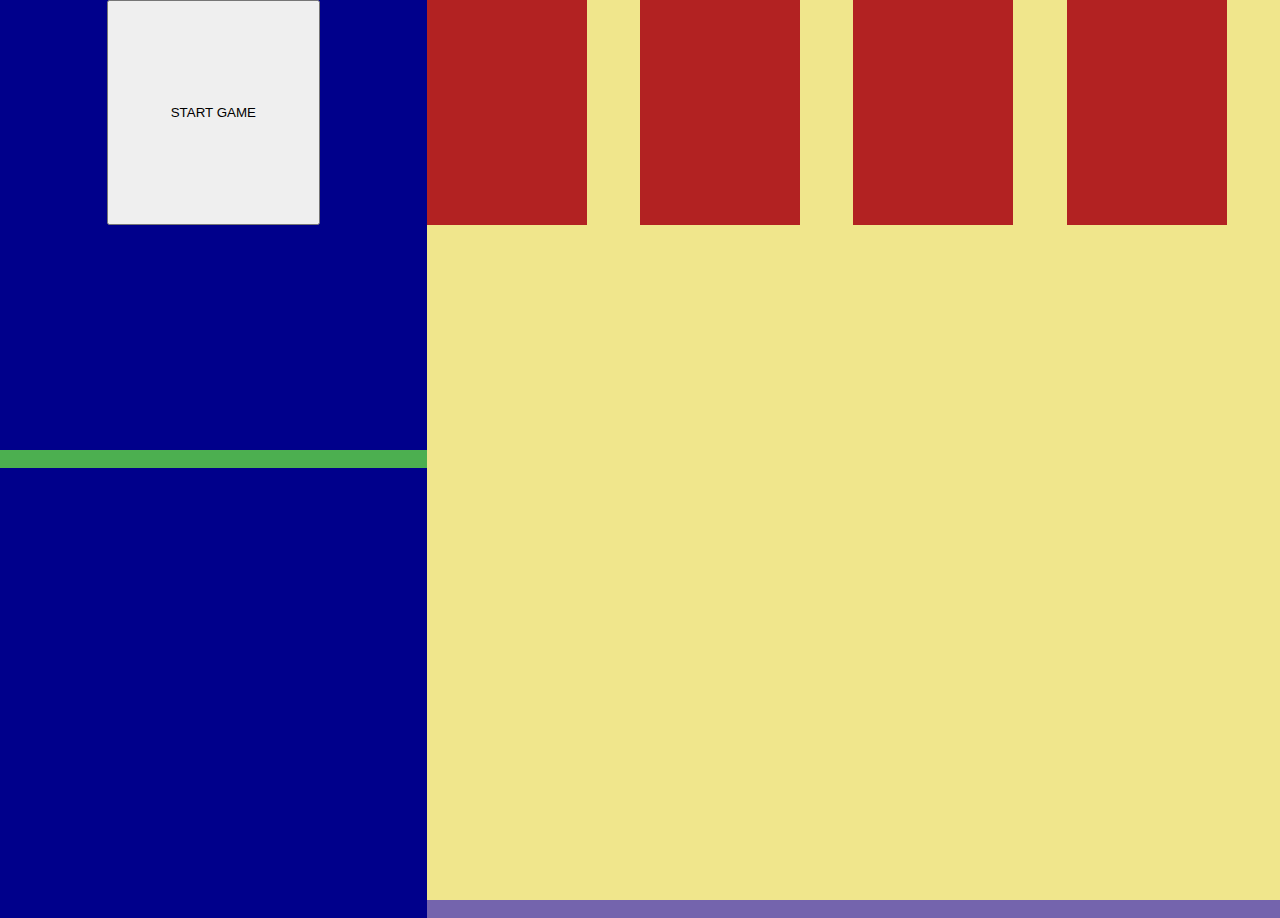
==== index.html @ 36769814 "Add files via upload" ====
<html>

	<head>
		<meta charset="utf-8">
		<meta name="viewport" content="width=device-width, initial-scale=1">
		<title>Room 3</title>
		<link rel="stylesheet" href="style.css"  />
	</head>
	
	<body>
		
		<div class="green">
			<div class="blue box">
				<center><button>START GAME</button><center></div>
			<br>
			<div class="blue box"></div>
			<!--picture-->
			</div>
		
		<div class="pink">
			<div class="lime column">
				<div class="red box"></div>
				<div class="red box"></div>
				<div class="red box"></div>
			</div>
				
			<div class="lime column">
				<div class="red box"></div>
				<div class="red box"></div>
				<div class="red box"></div>
			</div>
			
			<div class="lime column">
				<div class="red box"></div>
				<div class="red box"></div>
				<div class="red box"></div>
			</div>
			
			<div class="lime column">
				<div class="red box"></div>
				<div class="red box"></div>
				<div class="red box"></div>
			</div>
			
			
		</div>
		
	</body>			
</html>
---- style.css ----
body{
	display: flex;
	height: 100vh;
	width: 100vw;
	margin: 0;
	background-color: #7464AD;
}

.green{
	display: block;
	height: 100%;
	width: calc(100%/3);
	background-color: #4CAF50;
}

.pink{
	display: flex;
	height: 100%;
	margin-bottom:0;
	width: calc(100%/3*2);
	background-color:#C71585;
}

.blue{
	display: block;
	height: 50%;
	width: 100%;
	background-color:008B;
	}
	

	
.lime{
	display: flex ;
	height: 100%;
	width: 25%;
	background-color:#F0E68C;
	}
	
.red{
	display: block;
	height: 25%;
	width: 25%;
	background-color:#B22222;
	}
button{
	height: 50%;
	width:50%;
}
	
/*https://css-tricks.com/
	http://overapi.com/css
	https://css-tricks.com/almanac/properties/d/display/ */
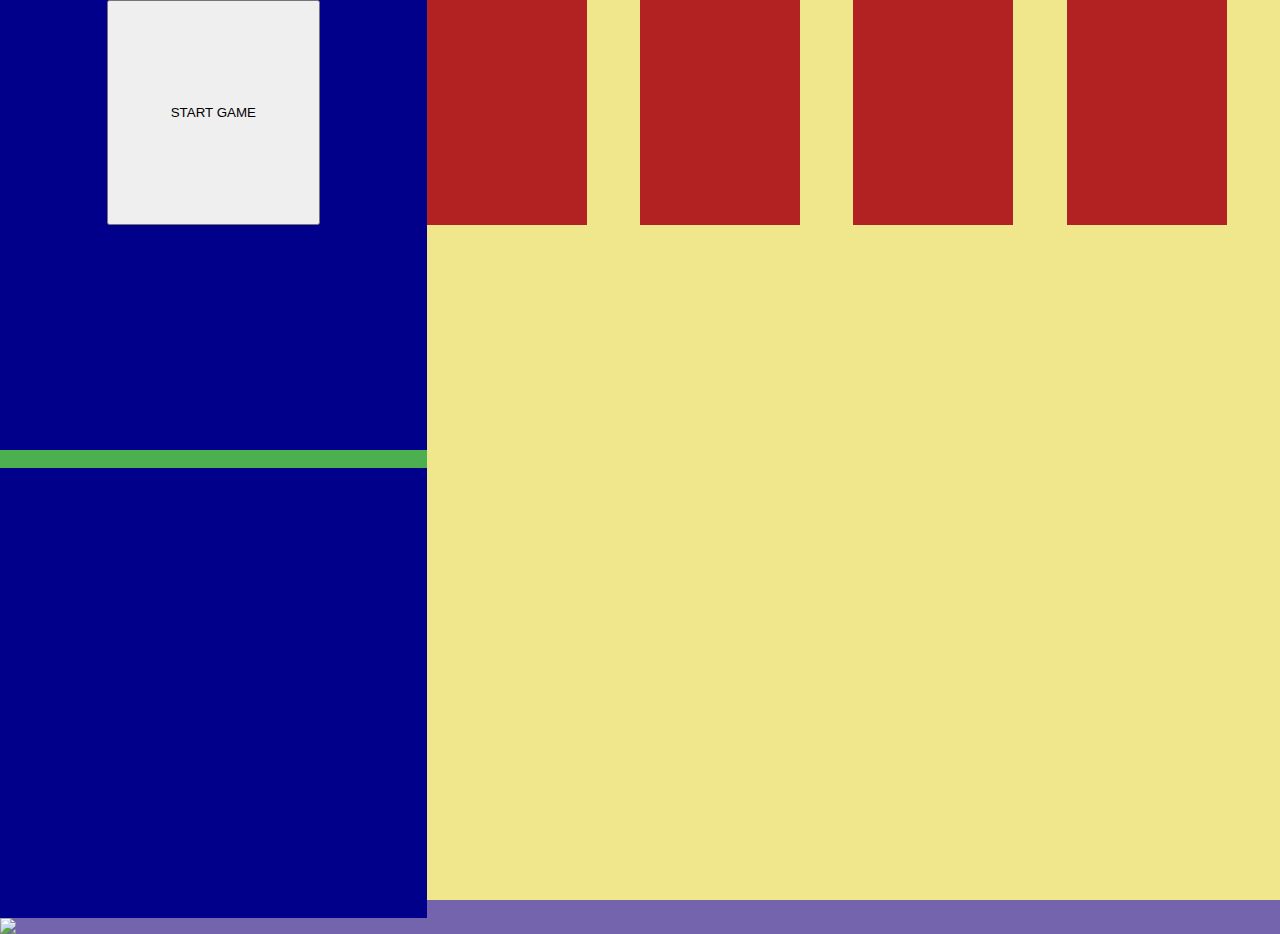
==== commit 0c287fc9: "Add files via upload" ====
--- a/index.html
+++ b/index.html
@@ -14,7 +14,7 @@
 				<center><button>START GAME</button><center></div>
 			<br>
 			<div class="blue box"></div>
-			<!--picture-->
+			<img src="images/hint.png" class="restrict-img-size">
 			</div>
 		
 		<div class="pink">
--- a/style.css
+++ b/style.css
@@ -43,6 +43,10 @@
 	width: 25%;
 	background-color:#B22222;
 	}
+	.restrict-img-size{
+	max-height: 100%;
+	max-width:100%;
+	}
 button{
 	height: 50%;
 	width:50%;
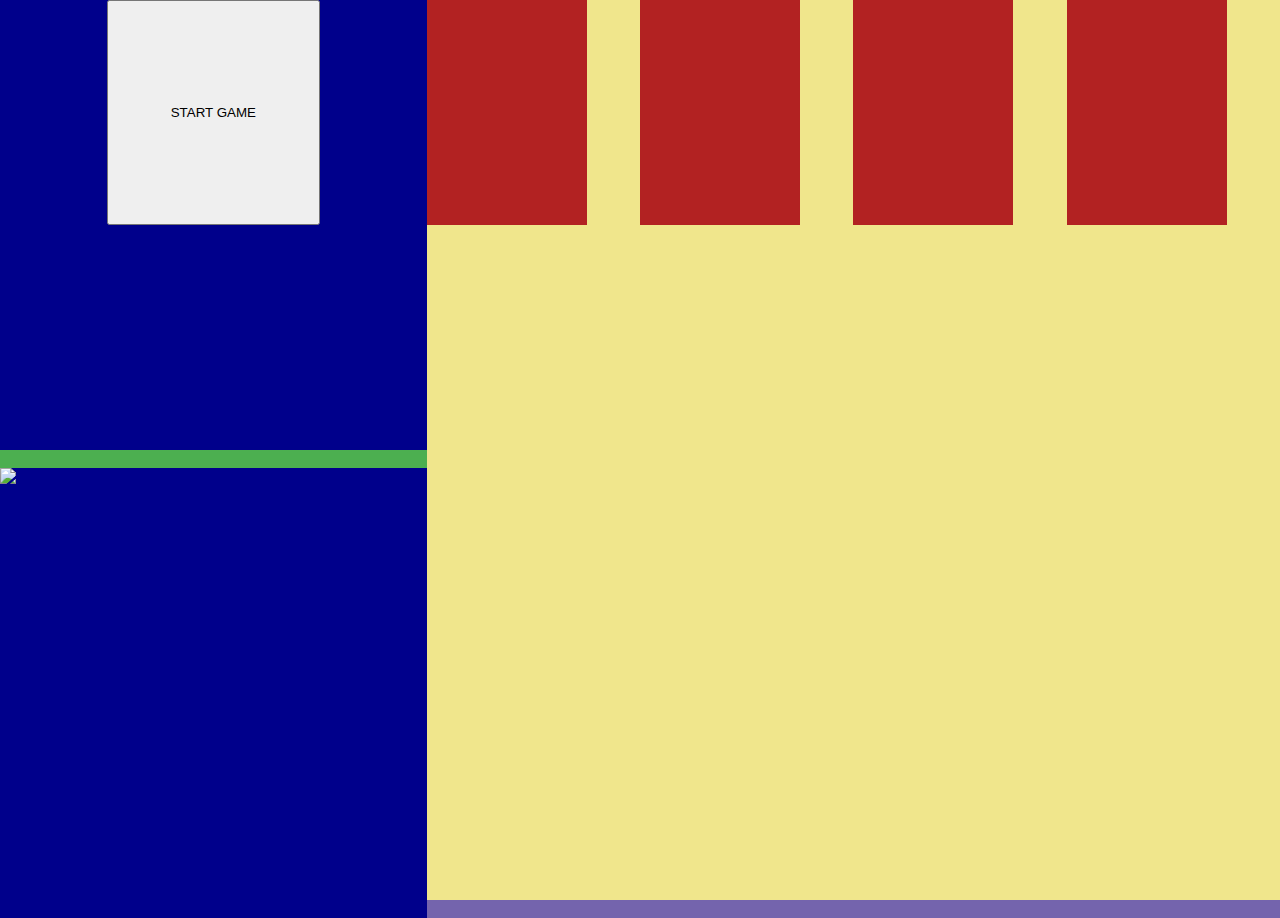
==== commit 9e504111: "Add files via upload" ====
--- a/index.html
+++ b/index.html
@@ -4,6 +4,7 @@
 		<meta charset="utf-8">
 		<meta name="viewport" content="width=device-width, initial-scale=1">
 		<title>Room 3</title>
+		<!--<link rel="icon" href="room_3_icon.imagend" type="image/gif" sizes="16x16">-->
 		<link rel="stylesheet" href="style.css"  />
 	</head>
 	
@@ -13,9 +14,10 @@
 			<div class="blue box">
 				<center><button>START GAME</button><center></div>
 			<br>
-			<div class="blue box"></div>
-			<img src="images/hint.png" class="restrict-img-size">
+			<div class="blue box">
+			<img src="images/heart.png" class="restrict-img-size">
 			</div>
+		</div>
 		
 		<div class="pink">
 			<div class="lime column">
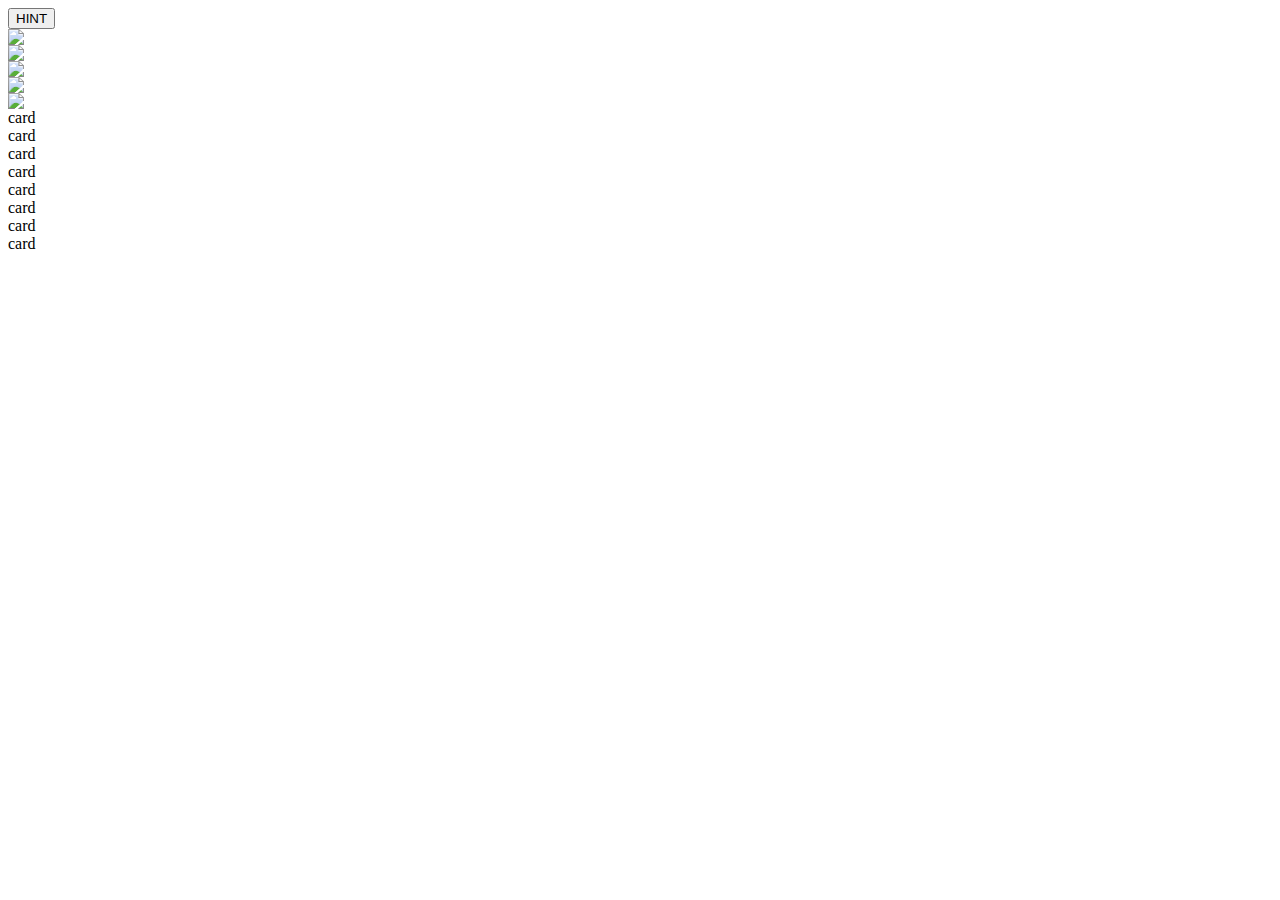
==== commit 4f1de8a7: "Add files via upload" ====
--- a/index.html
+++ b/index.html
@@ -3,49 +3,76 @@
 	<head>
 		<meta charset="utf-8">
 		<meta name="viewport" content="width=device-width, initial-scale=1">
-		<title>Room 3</title>
-		<!--<link rel="icon" href="room_3_icon.imagend" type="image/gif" sizes="16x16">-->
+		<title>*Minesweeper Room*</title>
+		<!--link rel="icon" href="room_3_icon.imagend" type="image/gif" sizes="16x16"-->
 		<link rel="stylesheet" href="style.css"  />
 	</head>
 	
 	<body>
 		
-		<div class="green">
+		<div class=" left-column green">
+			<!-- side top box -->
 			<div class="blue box">
-				<center><button>START GAME</button><center></div>
-			<br>
-			<div class="blue box">
-			<img src="images/heart.png" class="restrict-img-size">
+				<button>HINT</button>
+			</div>
+			<!-- side bottom box -->
+			<div class="light-blue box">
+				<img src="images/heart.png" class="shrink">
 			</div>
 		</div>
+   
+       
+		<div class="big-column black">
+			
+			<div class="skinny-col red ">
+                <div class="s-box white">
+				<img src="images/cherry_slot.PNG" class="restrict-img-size" <!--id="slot1" onclick="nextImage(this)"/-->
+			</div>
+				<div class="s-box black"><img src="images/lemon_slot.PNG" class="restrict-img-size" <!--id="slot2" onclick="nextImage2(this)"/-->
+			</div>
+				<div class="s-box white"><img src="images/crown.PNG" class="restrict-img-size" <!--id="slot2" onclick="nextImage2(this)"/-->
+			</div>
+				<div class="s-box grey"><img src="images/seven_slot.PNG" class="restrict-img-size"</div>
+			</div>
+						
+			<!--div class="skinny-col blue">
+				<div class="s-box cyan"><img src="images/crown.PNG" class="restrict-img-size"</div>
+				<div class="s-box white"><img src="images/orange_slot.PNG" class="restrict-img-size"</div>
+				<div class="s-box cyan"><img src="images/bar_slot.PNG" class="restrict-img-size"</div>
+				<div class="s-box white">card</div>
+			</div-->
+			
+			<div class=" skinny-col pink">
+                <div class="s-box white">card</div>
+			    <div class="s-box cyan">card</div>
+				<div class="s-box white">card</div>
+				<div class="s-box cyan">card</div>
+			 </div>
+			
+			<div class=" skinny-col orange">
+                <div class="s-box cyan">card</div>
+				<div class="s-box white">card</div>
+				<div class="s-box cyan">card</div>
+				<div class="s-box white">card</div>
+			 </div>
+			
+            <!--<div id="popup1" class="overlay"></div>
+                <div class="popup">
+                    <h2>*:･ﾟ✧ Congrats *:･ﾟ✧ </h2>
+                    <a class="close" href="#">x</a>
+                    <div class="content-1>"
+                                        Congrats on winning 
+                         </div>
+                    <button id="play-again" onclick="playAgain()">Play again</button>
+            </div-->
+                    
+        </div>
 		
-		<div class="pink">
-			<div class="lime column">
-				<div class="red box"></div>
-				<div class="red box"></div>
-				<div class="red box"></div>
-			</div>
-				
-			<div class="lime column">
-				<div class="red box"></div>
-				<div class="red box"></div>
-				<div class="red box"></div>
-			</div>
-			
-			<div class="lime column">
-				<div class="red box"></div>
-				<div class="red box"></div>
-				<div class="red box"></div>
-			</div>
-			
-			<div class="lime column">
-				<div class="red box"></div>
-				<div class="red box"></div>
-				<div class="red box"></div>
-			</div>
-			
-			
-		</div>
-		
+        
+		<script src="script.js"></script>
 	</body>			
-</html>			+</html>	
+
+
+
+<!-- all you got to do is edit the CSS https://sandraisrael.github.io/Memory-Game-fend/,put the icons in or use pictures and maybe do more editing on your layout simplistic approach -->
